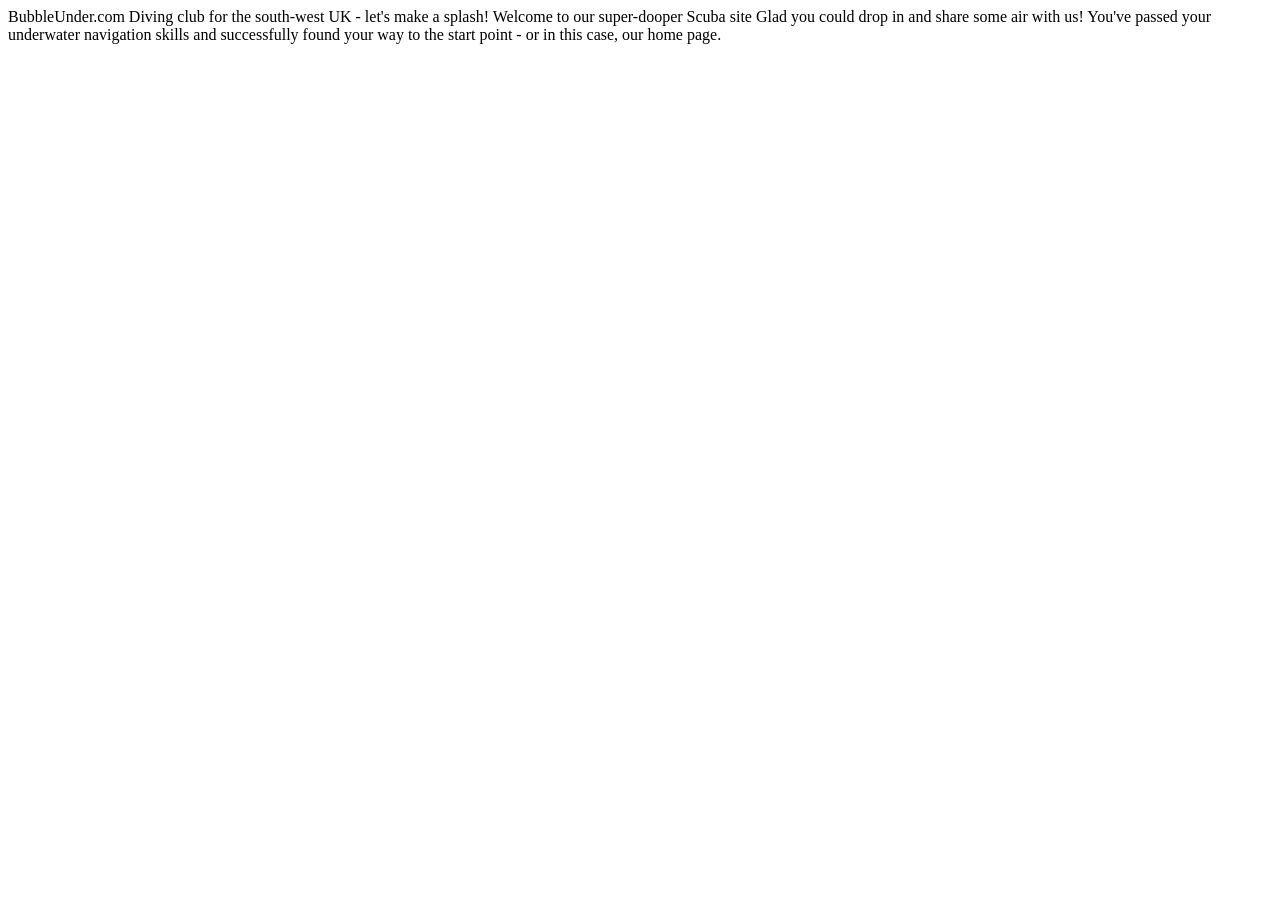
==== BubbleUnder/index.html @ b70e4d1a "First commit" ====
<!DOCTYPE html>
<html lang="en">
<head>
  <meta charset="UTF-8">
  <title>Bubble Under - The diving club for the south-west UK</title>
</head>

<body>

BubbleUnder.com
Diving club for the south-west UK - let's make a splash!

Welcome to our super-dooper Scuba site
Glad you could drop in and share some air with us! You've passed
your underwater navigation skills and successfully found your way to
the start point - or in this case, our home page.

</body>
</html>
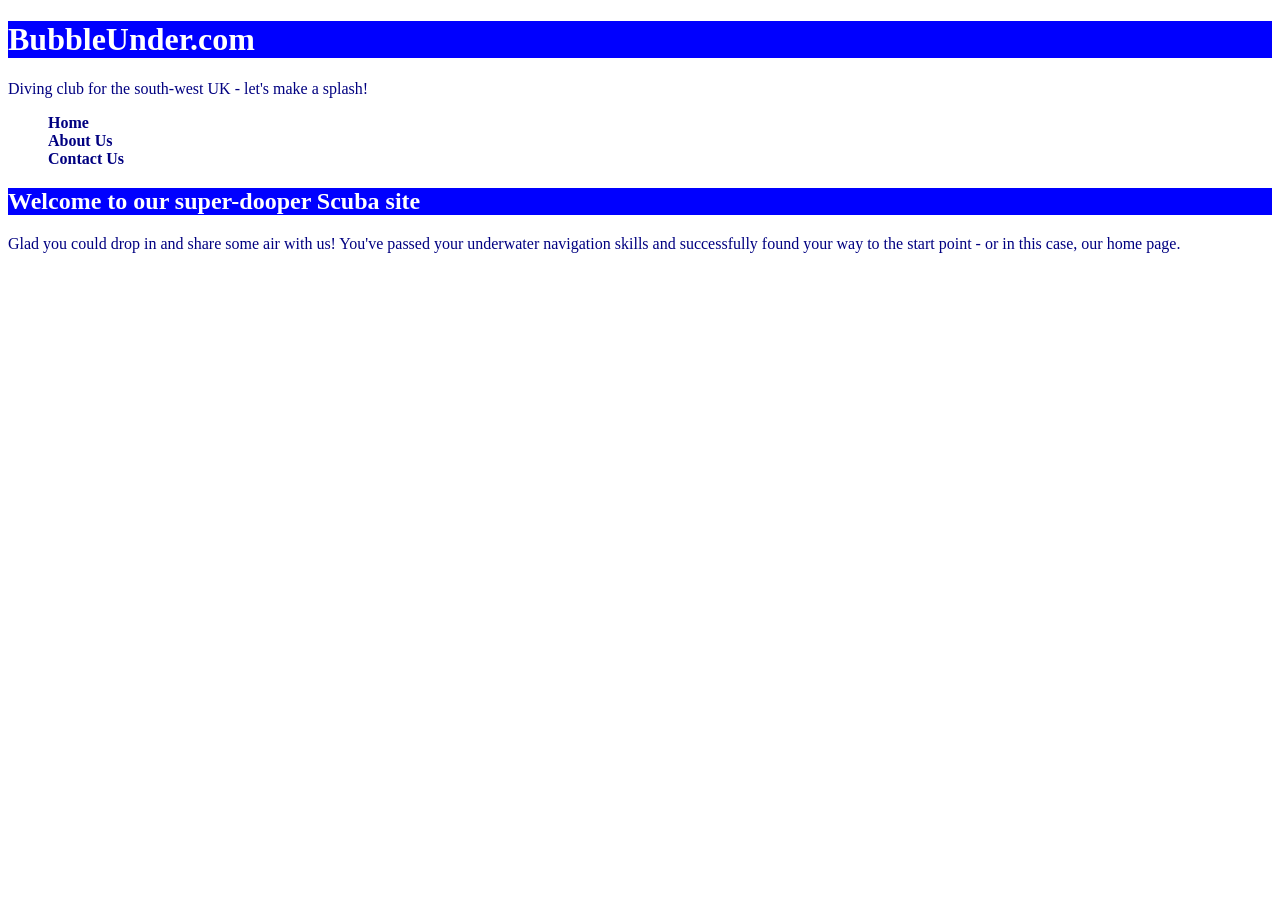
==== commit 6165d61d: "week 4 labs and updated BU" ====
--- a/BubbleUnder/index.html
+++ b/BubbleUnder/index.html
@@ -3,17 +3,31 @@
 <head>
   <meta charset="UTF-8">
   <title>Bubble Under - The diving club for the south-west UK</title>
+  <link rel="stylesheet" href = "css/style.css">
 </head>
 
 <body>
 
-BubbleUnder.com
-Diving club for the south-west UK - let's make a splash!
+<header>
+     <h1>BubbleUnder.com</h1>
+     <p>Diving club for the south-west UK - let's make a splash!</p>
+</header>
 
-Welcome to our super-dooper Scuba site
-Glad you could drop in and share some air with us! You've passed
-your underwater navigation skills and successfully found your way to
-the start point - or in this case, our home page.
+<nav>
+  <ul>
+    <li> <a href="index.html">Home</a> </li>
+    <li> <a href="about.html">About Us</a> </li>
+    <li> <a href="contact.html">Contact Us</a> </li>
+  </ul>
+</nav>
+
+
+<main>
+     <h2>Welcome to our super-dooper Scuba site</h2>
+     <p>Glad you could drop in and share some air with us! You've passed your underwater navigation skills and successfully found your way to the start point - or in this case, our home page.</p>
+</main>
+
+
 
 </body>
 </html>
--- a/BubbleUnder/css/style.css
+++ b/BubbleUnder/css/style.css
@@ -0,0 +1,31 @@
+p, blockquote {
+    color: navy;
+}
+
+h1, h2{
+    color: white;
+    background-color: #0000ff;
+}
+ul {
+	list-style-type:none;
+}
+
+a {
+	font-weight: bold;
+}
+
+a:link, a:visited {
+   color: navy;
+   text-decoration:none;
+}
+
+a:hover {
+   text-decoration:underline;
+   color: white;
+   background-color: navy;
+}
+
+a:active {
+   color: orange;
+   background-color: navy;
+}
